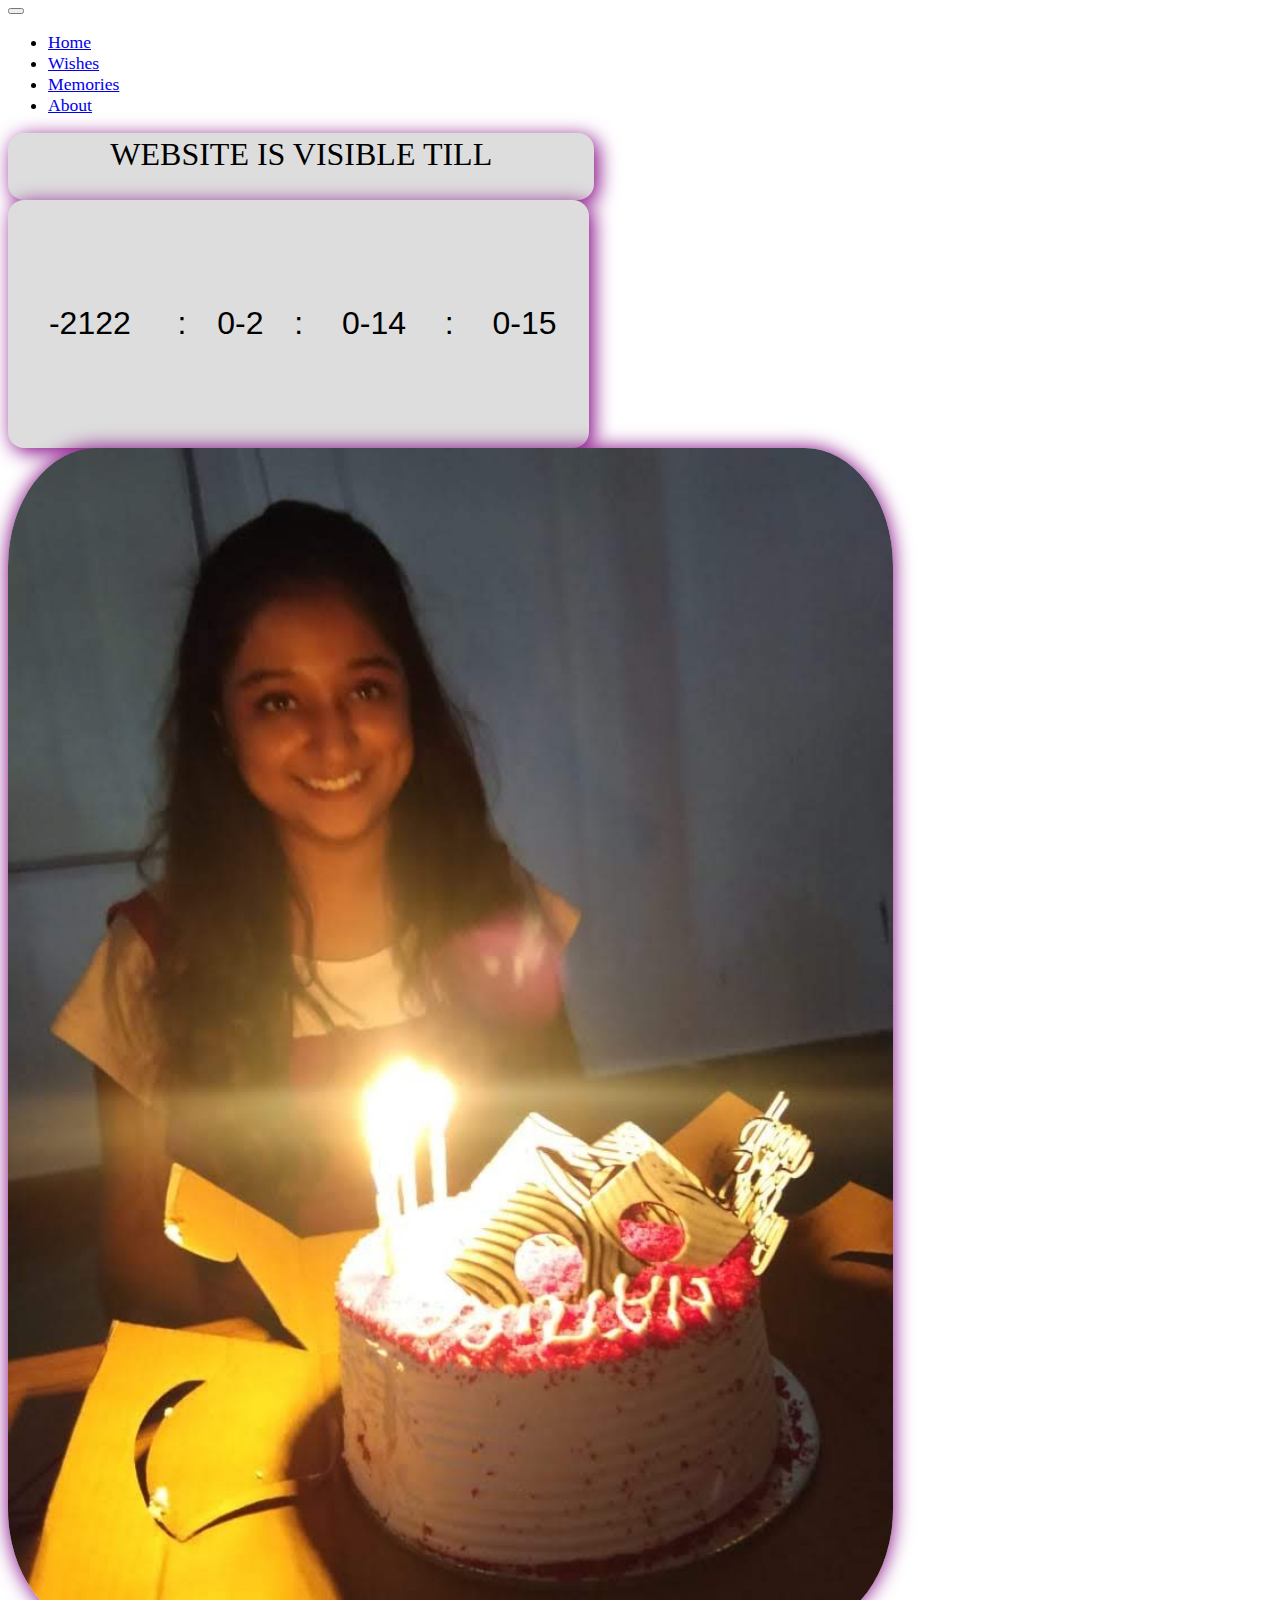
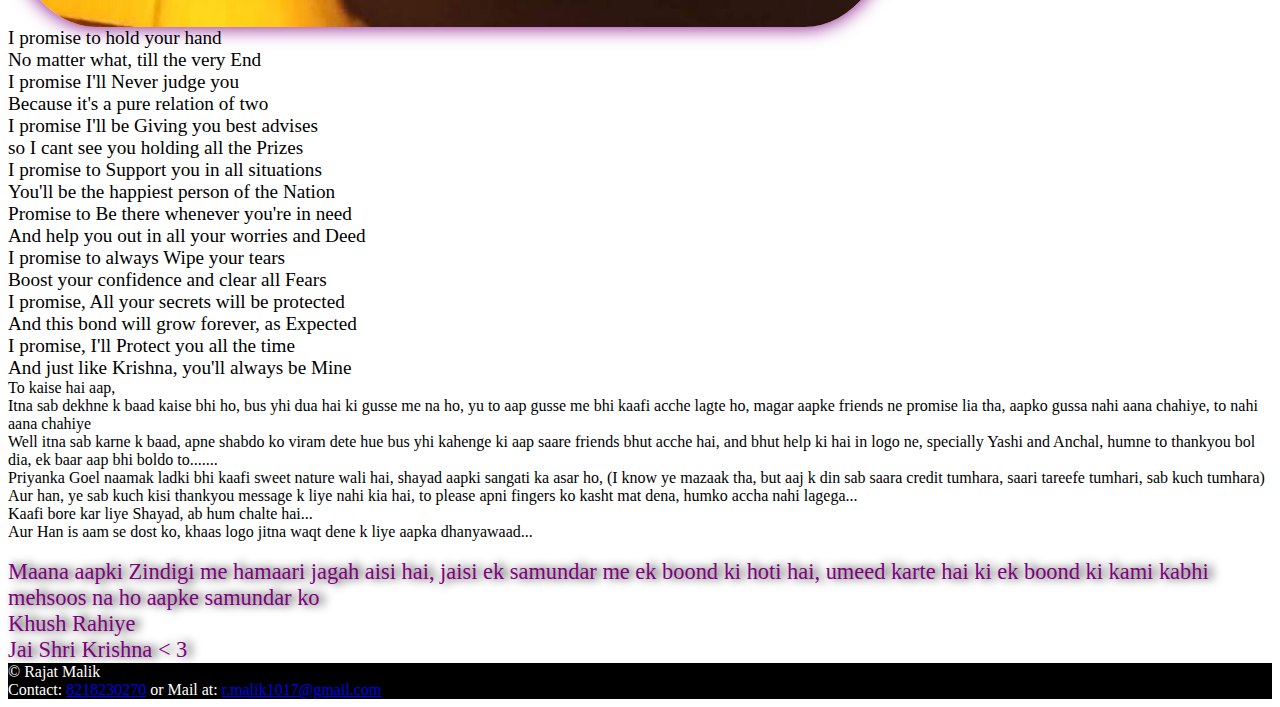
==== About.html @ e24aeea5 "Completed" ====
<html>

<head>
    <meta name="viewport" content="width=device-width, initial-scale=1">
    <title>Happy Birthay TunTun</title>
    <link rel="stylesheet" href="https://stackpath.bootstrapcdn.com/bootstrap/4.5.0/css/bootstrap.min.css"
        integrity="sha384-9aIt2nRpC12Uk9gS9baDl411NQApFmC26EwAOH8WgZl5MYYxFfc+NcPb1dKGj7Sk" crossorigin="anonymous">
    <link rel='stylesheet' type='text/css' href='./css//About.css'>
    <link href="https://unpkg.com/aos@2.3.1/dist/aos.css" rel="stylesheet">
</head>

<body onload=showTime()>

    <section>
        <nav class="navbar navbar-expand-lg navbar-dark bg-dark shadow-lg">
            <button class="navbar-toggler" type="button" data-toggle="collapse" data-target="#navbarSupportedContent"
                aria-controls="navbarSupportedContent" aria-expanded="false" aria-label="Toggle navigation">
                <span class="navbar-toggler-icon"></span>
            </button>
            <div class="collapse navbar-collapse" id="navbarSupportedContent" style='font-size: 1.1rem;'>
                <ul class="navbar-nav mr-auto">
                    <li class="nav-item">
                        <a class="nav-link" href="index.html">Home</a>
                    </li>
                    <li class="nav-item">
                        <a class="nav-link" href="wishes.html">Wishes</a>
                    </li>
                    <li class="nav-item">
                        <a class="nav-link" href="memories.html">Memories</a>
                    </li>
                    <li class="nav-item active">
                        <a class="nav-link" href="#">About</a>
                    </li>
                </ul>
            </div>
        </nav>
    </section>

    <section class="mt-5 d-flex justify-content-center">
        <!-- TIMER -->
        <div class='container mt-3 text-center'>
            <div class="row">
                <div class="note col-6">WEBSITE IS VISIBLE TILL</div>
            </div>
            <table class="time mt-5 row d-flex justify-content-center">
                <tr class="info col-6">
                    <td id="days" class="cell"></td>
                    <td>:</td>
                    <td id="hours" class="cell"></td>
                    <td>:</td>
                    <td id="minutes" class="cell"></td>
                    <td>:</td>
                    <td id="seconds" class="cell"></td>
                </tr>
                <!-- <tr class="col-6">
                    <td class="display">Days</td>
                    <td></td>
                    <td class="display">Hours</td>
                    <td></td>
                    <td class="display">Minutes</td>
                    <td></td>
                    <td class="display">Seconds</td>
                </tr> -->
            </table>
        </div>
    </section>

    <section class="mt-5">
        <div class="container">
            <div class="row">
                <div class="col-xl-6 col-lg-6 col-md-12 col-sm-12 text-center">
                    <img src='NewImages/Image29.jpeg' width="70%" style='border-radius: 10%;' class='Poem-Image' />
                </div>
                <div class="col-xl-6 col-lg-6 col-md-12 col-sm-12 text-center pt-3" style="font-size: 1.2rem;">
                    I promise to hold your hand<br />
                    No matter what, till the very End<br />
                    I promise I'll Never judge you<br />
                    Because it's a pure relation of two<br />
                    I promise I'll be Giving you best advises<br />
                    so I cant see you holding all the Prizes<br />
                    I promise to Support you in all situations<br />
                    You'll be the happiest person of the Nation<br />
                    Promise to Be there whenever you're in need<br />
                    And help you out in all your worries and Deed<br />
                    I promise to always Wipe your tears<br />
                    Boost your confidence and clear all Fears<br />
                    I promise, All your secrets will be protected<br />
                    And this bond will grow forever, as Expected<br />
                    I promise, I'll Protect you all the time<br />
                    And just like Krishna, you'll always be Mine<br />
                </div>
            </div>
        </div>
    </section>

    <section class="mt-5">
        <div class="container">
            <div class="row text-center d-flex justify-content-center">
                <div class="col-xl-6 col-lg-6">
                    To kaise hai aap,<br />
                    Itna sab dekhne k baad kaise bhi ho, bus yhi dua hai ki gusse me na ho, yu to aap gusse me bhi kaafi
                    acche lagte ho, magar aapke friends ne promise lia tha, aapko gussa nahi aana chahiye, to nahi aana
                    chahiye<br />
                    Well itna sab karne k baad, apne shabdo ko viram dete hue bus yhi kahenge ki aap saare friends bhut
                    acche hai, and bhut help ki hai in logo ne, specially Yashi and Anchal, humne to thankyou bol dia,
                    ek baar aap bhi boldo to.......<br />
                    Priyanka Goel naamak ladki bhi kaafi sweet nature wali hai, shayad aapki sangati ka asar ho, (I know
                    ye mazaak tha, but aaj k din sab saara credit tumhara, saari tareefe tumhari, sab kuch tumhara)
                    Aur han, ye sab kuch kisi thankyou message k liye nahi kia hai, to please apni fingers ko kasht mat
                    dena, humko accha nahi lagega...<br />
                    Kaafi bore kar liye Shayad, ab hum chalte hai...<br />
                    Aur Han is aam se dost ko, khaas logo jitna waqt dene k liye aapka dhanyawaad...<br /><br />
                    <span style="font-size: 1.4rem ; font-family: cursive ; color: purple ; text-shadow: 5px 0px 10px black;">
                        Maana aapki Zindigi me hamaari jagah aisi hai, jaisi ek samundar me ek boond ki hoti hai, umeed karte hai ki ek boond ki kami kabhi mehsoos na ho aapke samundar ko<br />
                        Khush Rahiye<br />
                        Jai Shri Krishna < 3
                    </span>
                </div>
            </div>
        </div>
    </section>

    <section class='mt-5'>
        <div class='text-center p-3' style='background-color: black ; color: white;'>
            &copy; Rajat Malik <br /> Contact: <a href='tel:8218230270'>8218230270</a> or Mail at:
            <a href='mailto:r.malik1017@gmail.com'>r.malik1017@gmail.com</a>
        </div>
    </section>

    <script src="https://code.jquery.com/jquery-3.5.1.slim.min.js"
        integrity="sha384-DfXdz2htPH0lsSSs5nCTpuj/zy4C+OGpamoFVy38MVBnE+IbbVYUew+OrCXaRkfj"
        crossorigin="anonymous"></script>
    <script src="https://cdn.jsdelivr.net/npm/popper.js@1.16.1/dist/umd/popper.min.js"
        integrity="sha384-9/reFTGAW83EW2RDu2S0VKaIzap3H66lZH81PoYlFhbGU+6BZp6G7niu735Sk7lN"
        crossorigin="anonymous"></script>
    <script src="https://stackpath.bootstrapcdn.com/bootstrap/4.5.2/js/bootstrap.min.js"
        integrity="sha384-B4gt1jrGC7Jh4AgTPSdUtOBvfO8shuf57BaghqFfPlYxofvL8/KUEfYiJOMMV+rV"
        crossorigin="anonymous"></script>
    <script type='text/javascript' src='./js/about.js'></script>
</body>

</html>
---- css/About.css ----
.time {
  box-shadow: 4px 4px 20px purple;
  border-radius: 16px;
  text-align: center;
  /* padding: 1px; */
  background-color: #ddd;
  /* position: absolute;
  top: 34%; */
  height: 28%;
  /* left: 28%; */
  width: 46%;
}

.Poem-Image {
  box-shadow: 0px 0px 20px purple;
  /* margin-top: 50px; */
}

.info {
  font-family: Verdana, Geneva, Tahoma, sans-serif;
  font-size: 200%;
}

.display {
  font-family: "Franklin Gothic Medium", "Arial Narrow", Arial, sans-serif;
}

.note {
  text-align: center;
  font-size: 200%;
  font-family: Georgia, "Times New Roman", Times, serif;
  box-shadow: 4px 4px 20px purple;
  height: 7%;
  width: 46%;
  /* position: absolute;
  left: 28%;
  top: 22%; */
  padding: 0.2%;
  border-radius: 16px;
  background-color: #ddd;
}

@media screen and (min-width: 320px) and (max-width: 480px) {
    .note {
        width: 70%;
        height: 4%;
        font-size: 19px;
        /* position: absolute;
        top: 16%;
        left: 16%; */
    }
    .time {
        font-size: 10px;
        /* position: absolute;
        top: 25%;
        left: 16%; */
        height: 16%;
    }
}
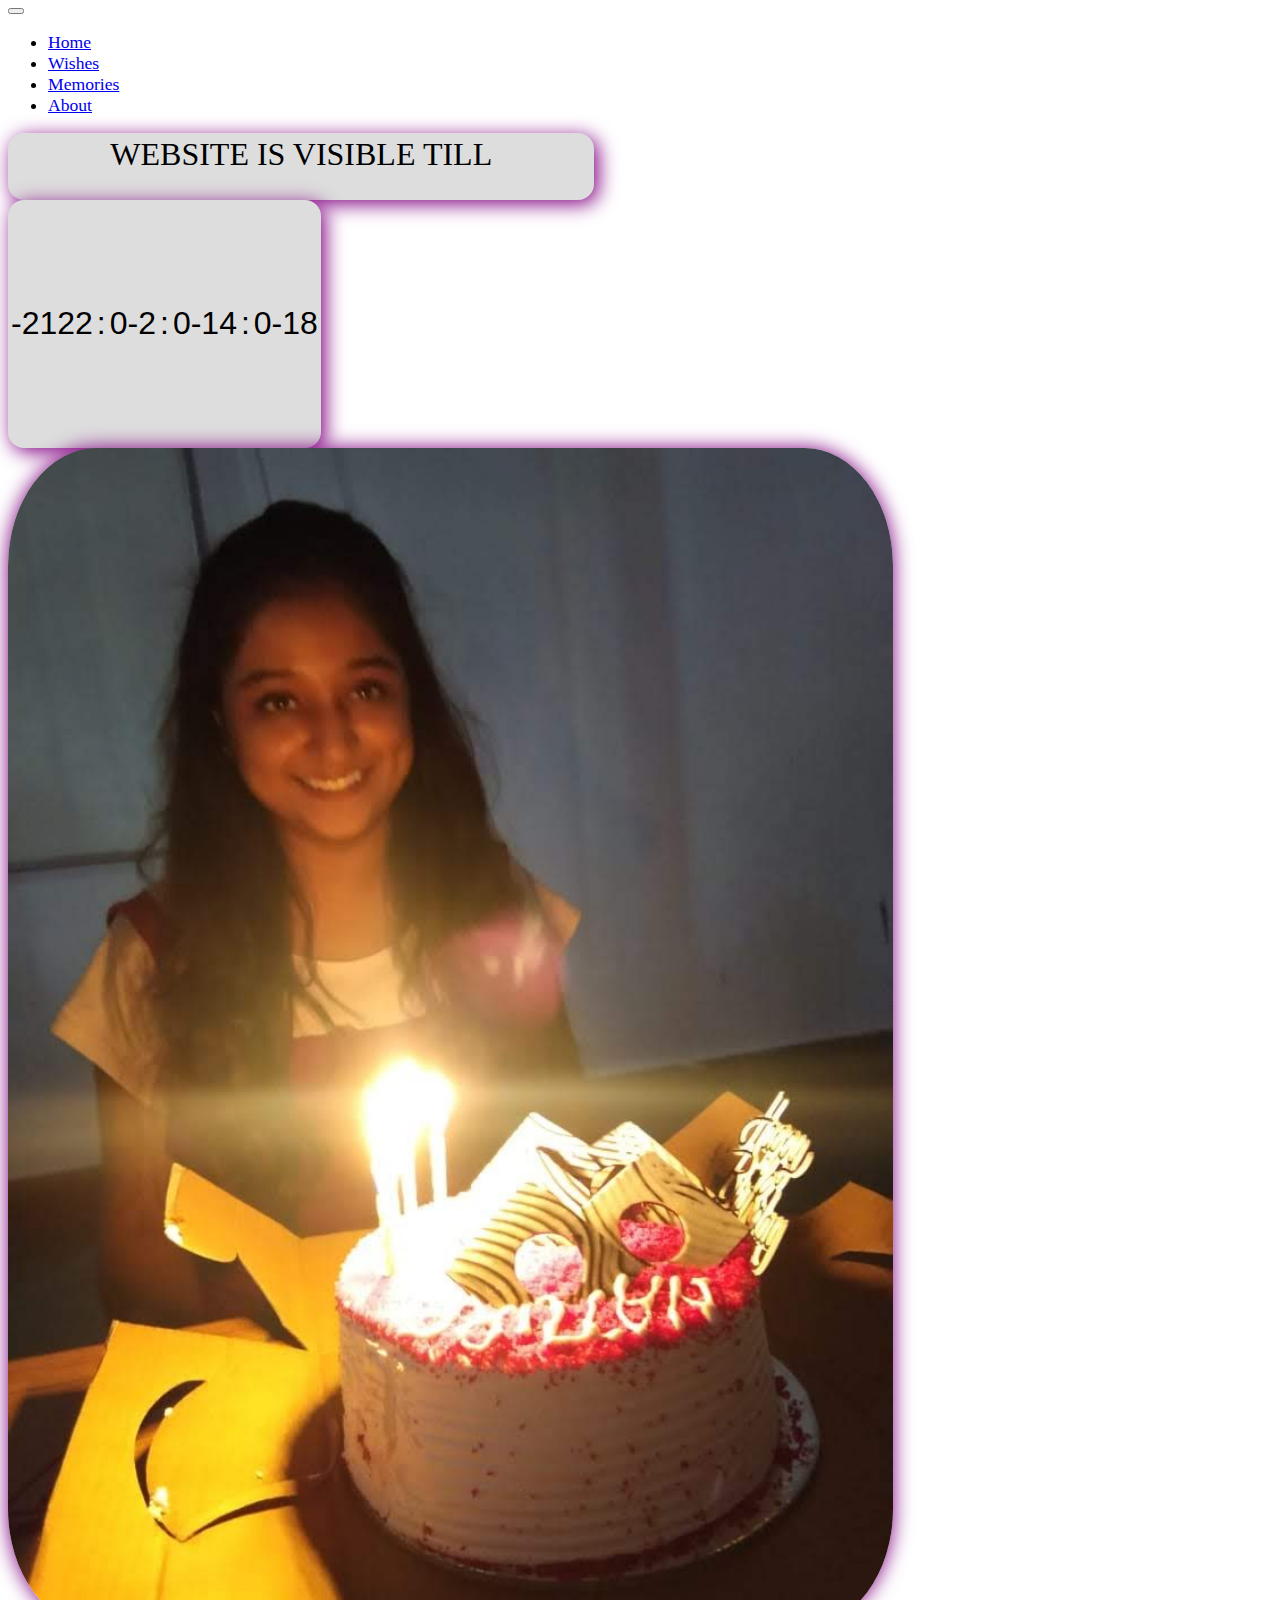
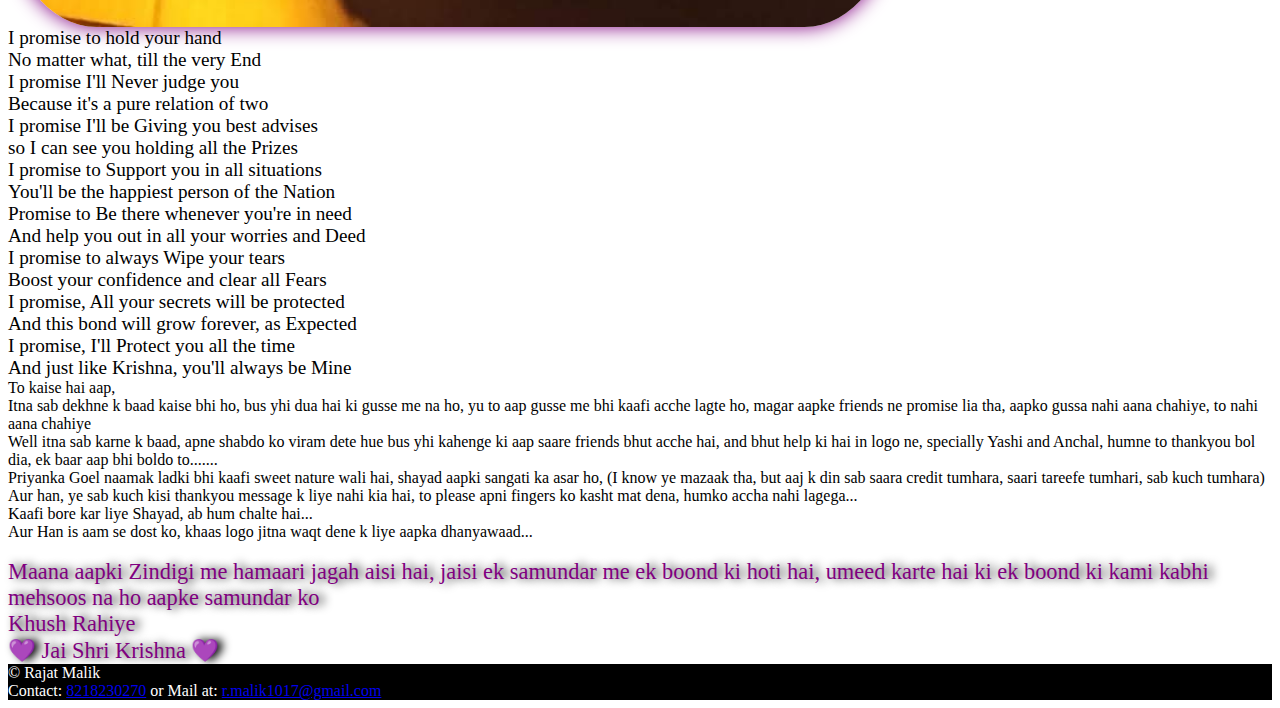
==== commit 6941bc89: "Complete" ====
--- a/About.html
+++ b/About.html
@@ -36,14 +36,14 @@
         </nav>
     </section>
 
-    <section class="mt-5 d-flex justify-content-center">
+    <section class="mt-5 d-flex justify-content-center text-center">
         <!-- TIMER -->
-        <div class='container mt-3 text-center'>
-            <div class="row">
-                <div class="note col-6">WEBSITE IS VISIBLE TILL</div>
+        <div class='container mt-3'>
+            <div class="row text-center">
+                <div class="note col-12">WEBSITE IS VISIBLE TILL</div>
             </div>
-            <table class="time mt-5 row d-flex justify-content-center">
-                <tr class="info col-6">
+            <table class="time mt-5 row d-flex justify-content-center text-center">
+                <tr class="info col-12">
                     <td id="days" class="cell"></td>
                     <td>:</td>
                     <td id="hours" class="cell"></td>
@@ -77,7 +77,7 @@
                     I promise I'll Never judge you<br />
                     Because it's a pure relation of two<br />
                     I promise I'll be Giving you best advises<br />
-                    so I cant see you holding all the Prizes<br />
+                    so I can see you holding all the Prizes<br />
                     I promise to Support you in all situations<br />
                     You'll be the happiest person of the Nation<br />
                     Promise to Be there whenever you're in need<br />
@@ -113,7 +113,7 @@
                     <span style="font-size: 1.4rem ; font-family: cursive ; color: purple ; text-shadow: 5px 0px 10px black;">
                         Maana aapki Zindigi me hamaari jagah aisi hai, jaisi ek samundar me ek boond ki hoti hai, umeed karte hai ki ek boond ki kami kabhi mehsoos na ho aapke samundar ko<br />
                         Khush Rahiye<br />
-                        Jai Shri Krishna < 3
+                        💜 Jai Shri Krishna 💜
                     </span>
                 </div>
             </div>
--- a/css/About.css
+++ b/css/About.css
@@ -8,7 +8,7 @@
   top: 34%; */
   height: 28%;
   /* left: 28%; */
-  width: 46%;
+  /* width: 46%; */
 }
 
 .Poem-Image {
